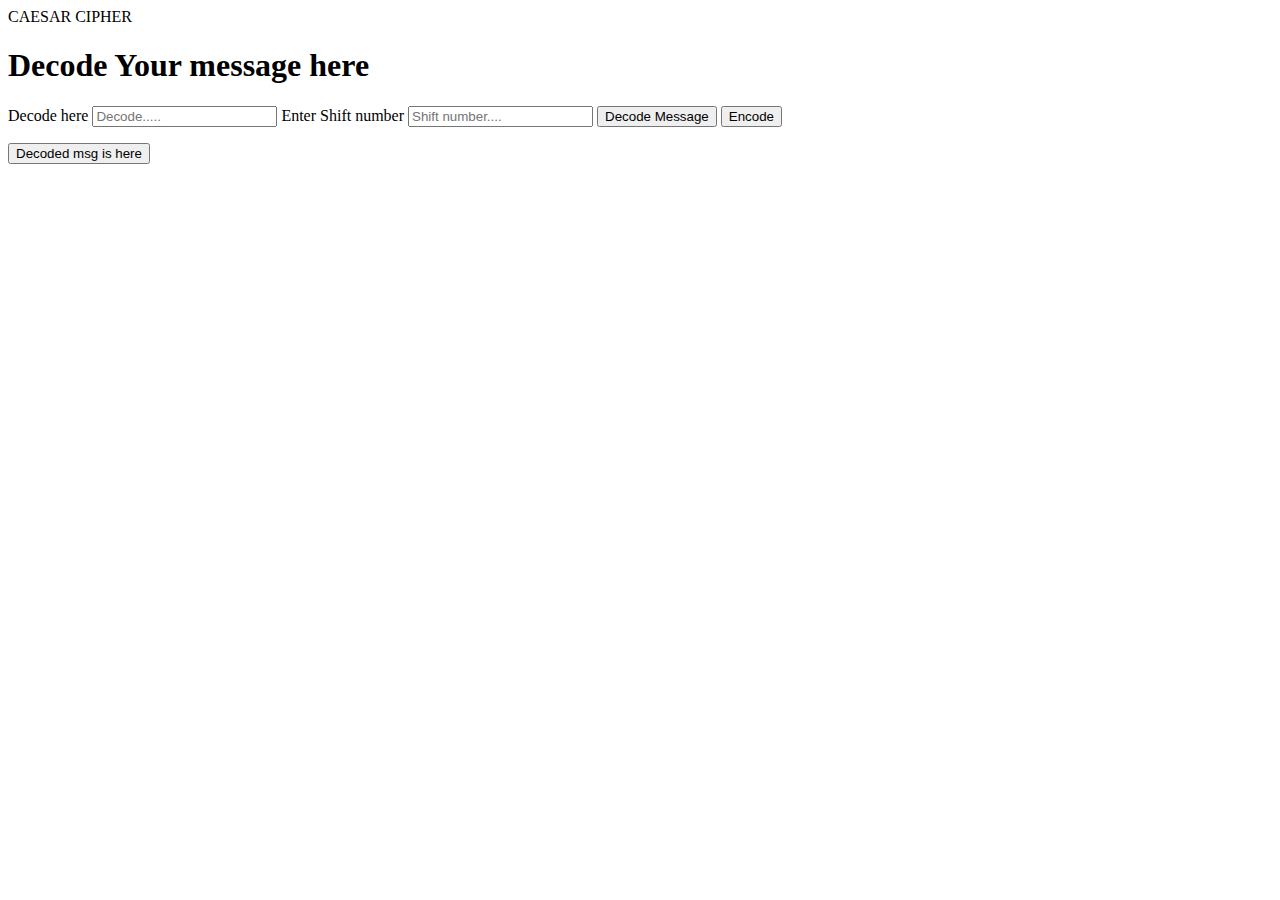
==== decode.html @ e89e3bbf "First Commit" ====
<!DOCTYPE html>
<html lang="en">
  <head>
    <meta charset="UTF-8" />
    <meta name="viewport" content="width=device-width, initial-scale=1.0" />
    <title>Caesar cipher</title>
    <link rel="stylesheet" href="style.css" />

    <!--Bootsrap Link-->
    <link
      href="https://cdn.jsdelivr.net/npm/bootstrap@5.0.2/dist/css/bootstrap.min.css"
      rel="stylesheet"
      integrity="sha384-EVSTQN3/azprG1Anm3QDgpJLIm9Nao0Yz1ztcQTwFspd3yD65VohhpuuCOmLASjC"
      crossorigin="anonymous"
    />
  </head>
  <body>
    <nav class="navbar navbar-light bg-light p-3">
      <div class="container-fluid">
        <span class="navbar-brand mb-0 h1">CAESAR CIPHER</span>
      </div>
    </nav>
    <div class="container">
      <h1 class="text-align-center mt-5">Decode Your message here</h1>
      <label
        id="inputField"
        for="exampleFormControlInput1"
        class="form-label mt-3"
        >Decode here</label
      >
      <input
        id="encode"
        type="email"
        class="form-control"
        id="exampleFormControlInput1"
        placeholder="Decode....."
      />

      <label
        id="inputField"
        for="exampleFormControlInput1"
        class="form-label mt-3"
        >Enter Shift number</label
      >
      <input
        id="shift"
        type="email"
        class="form-control"
        id="exampleFormControlInput1"
        placeholder="Shift number...."
      />
      <button class="btn btn-primary mt-3" id="decodeButton">
        Decode Message
      </button>
      <a href="/encode.html"
        ><button class="btn btn-primary mt-3">Encode</button></a
      >

      <p class="mt-5 d-none message-button">
        <button
          class="btn btn-primary"
          type="button"
          data-bs-toggle="collapse"
          data-bs-target="#collapseExample"
          aria-expanded="false"
          aria-controls="collapseExample"
        >
          Decoded msg is here
        </button>
      </p>
      <div class="collapse" id="collapseExample">
        <div id="message" class="card card-body"></div>
      </div>

    </div>
     

    <!--Bootstrap JavaScript-->
    <script
      src="https://cdn.jsdelivr.net/npm/bootstrap@5.0.2/dist/js/bootstrap.bundle.min.js"
      integrity="sha384-MrcW6ZMFYlzcLA8Nl+NtUVF0sA7MsXsP1UyJoMp4YLEuNSfAP+JcXn/tWtIaxVXM"
      crossorigin="anonymous"
    ></script>
    <script src="script.js"></script>
  </body>
</html>
---- style.css ----
.container{
    height: 75vh;
}
.logo{
    font-size: 2.5vw;
}
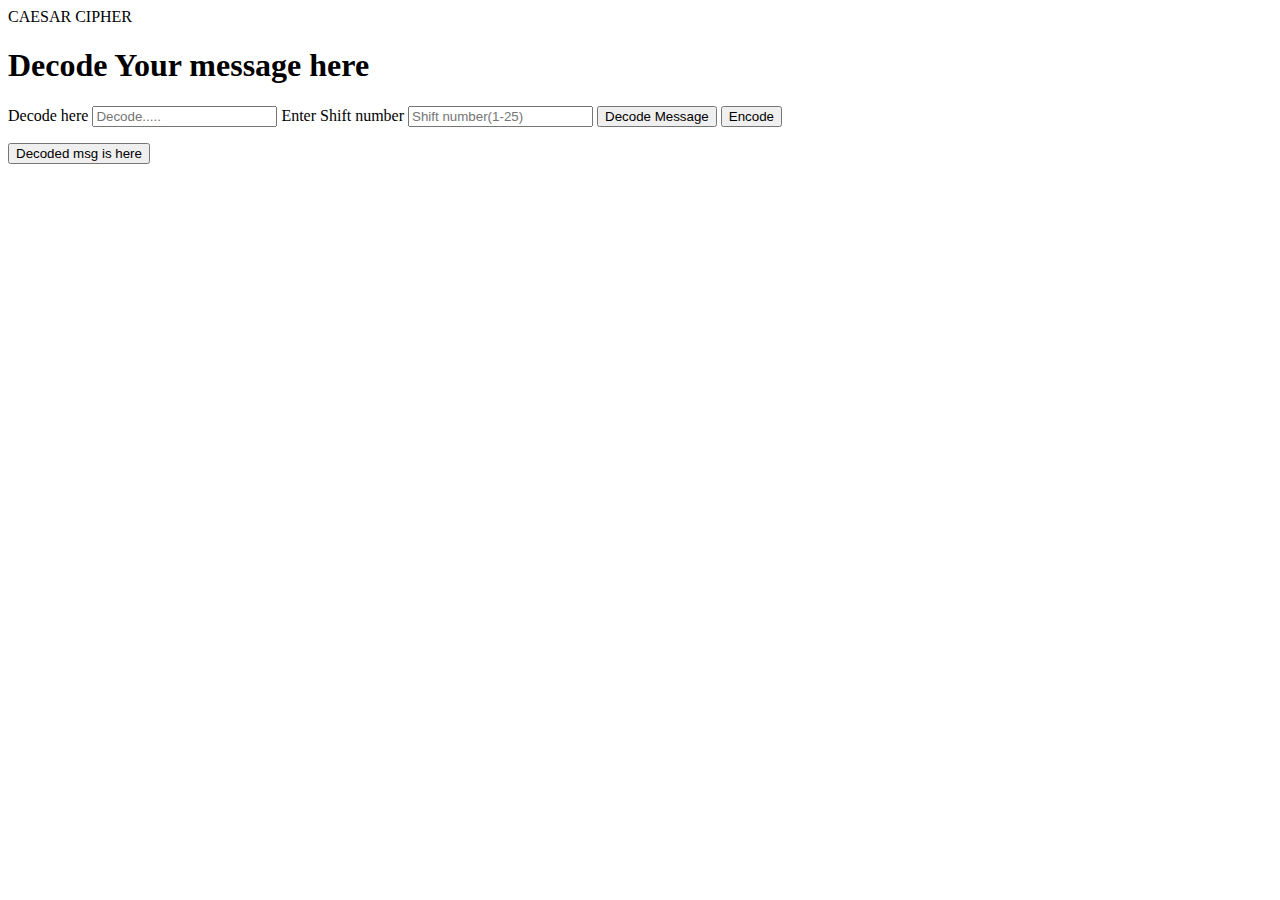
==== commit a4cffae0: "add condition to shift number" ====
--- a/decode.html
+++ b/decode.html
@@ -32,7 +32,6 @@
         id="encode"
         type="email"
         class="form-control"
-        id="exampleFormControlInput1"
         placeholder="Decode....."
       />
 
@@ -46,13 +45,12 @@
         id="shift"
         type="email"
         class="form-control"
-        id="exampleFormControlInput1"
-        placeholder="Shift number...."
+        placeholder="Shift number(1-25)"
       />
       <button class="btn btn-primary mt-3" id="decodeButton">
         Decode Message
       </button>
-      <a href="/encode.html"
+      <a href="encode.html"
         ><button class="btn btn-primary mt-3">Encode</button></a
       >
 
